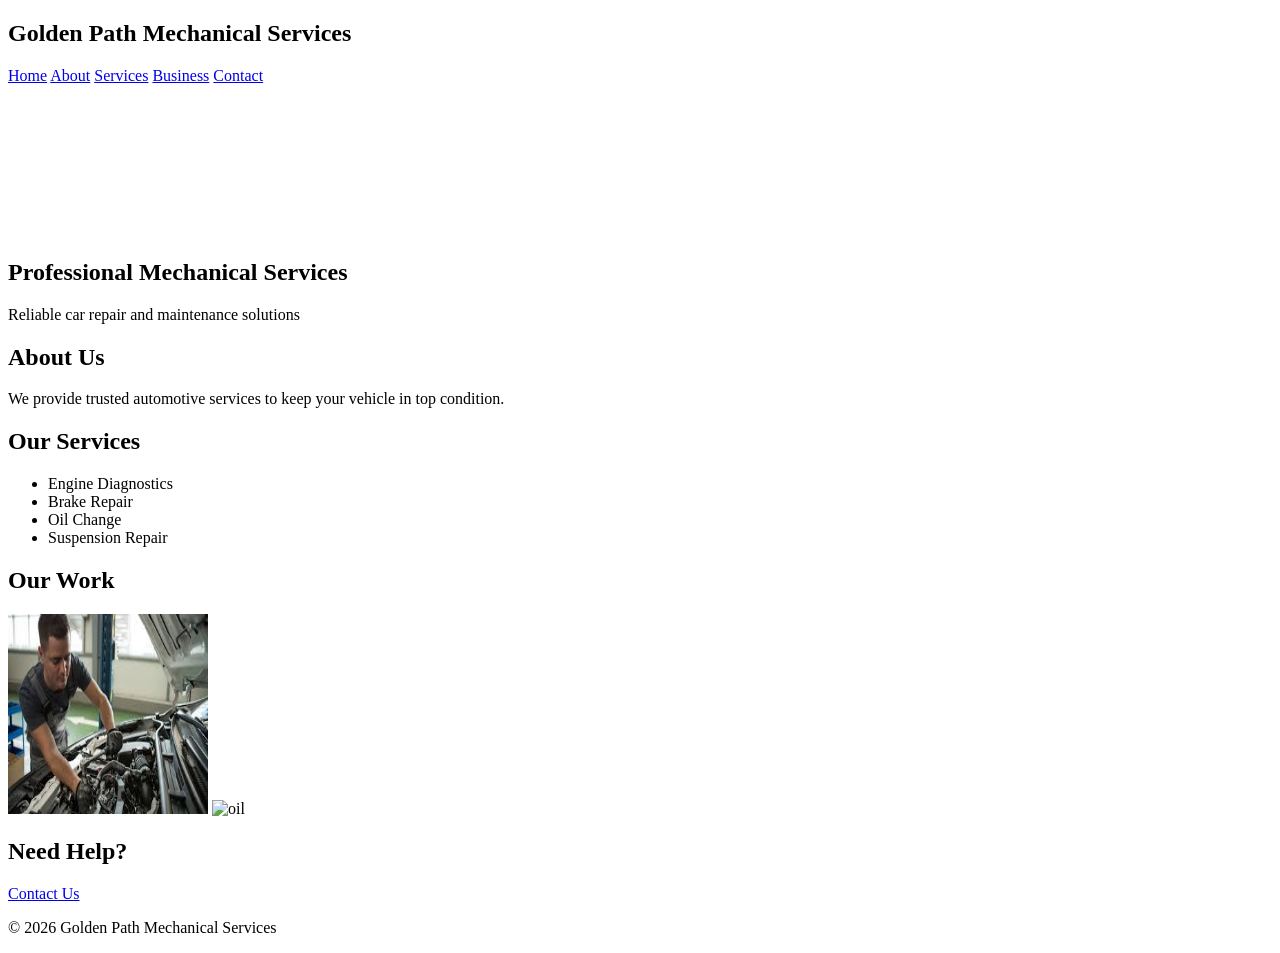
==== index.html @ d8d12067 "Add files via upload" ====
<!DOCTYPE html>
<html lang="en">
<head>
    <meta charset="UTF-8">
    <meta name="viewport" content="width=device-width, initial-scale=1.0">
    <title>Golden Path Mechanical Services</title>
    <link rel="stylesheet" href="style.css">
</head>
<body>

<header class="header">
    <div class="logo-container">
        <h2>Golden Path Mechanical Services</h2>
    </div>
    <nav>
        <a href="index.html">Home</a>
        <a href="about.html">About</a>
        <a href="product.html">Services</a>
        <a href="business.html">Business</a>
        <a href="contact.html">Contact</a>
    </nav>
</header>

<main>
<section class="hero">
    <video autoplay muted loop playsinline class="bg-video">
        <source src="mechanic.mp4" type="video/mp4">
    </video>
    <div class="hero-text">
        <h1>Professional Mechanical Services</h1>
        <p>Reliable car repair and maintenance solutions</p>
    </div>
</section>
<section>

<section>
    <h2>About Us</h2>
    <p>We provide trusted automotive services to keep your vehicle in top condition.</p>
</section>

<section>
    <h2>Our Services</h2>
    <ul>
        <li>Engine Diagnostics</li>
        <li>Brake Repair</li>
        <li>Oil Change</li>
        <li>Suspension Repair</li>
    </ul>
</section>

<section>
    <h2>Our Work</h2>
    <img src="images.jpg"alt="images"width="200"height="200">
    <img src="oil.jpg"alt="oil"width="200"height="200">
</section>

<section>
    <h2>Need Help?</h2>
    <a href="contact.html">Contact Us</a>
</section>

</main>

<footer>
    <p>© 2026 Golden Path Mechanical Services</p>
</footer>
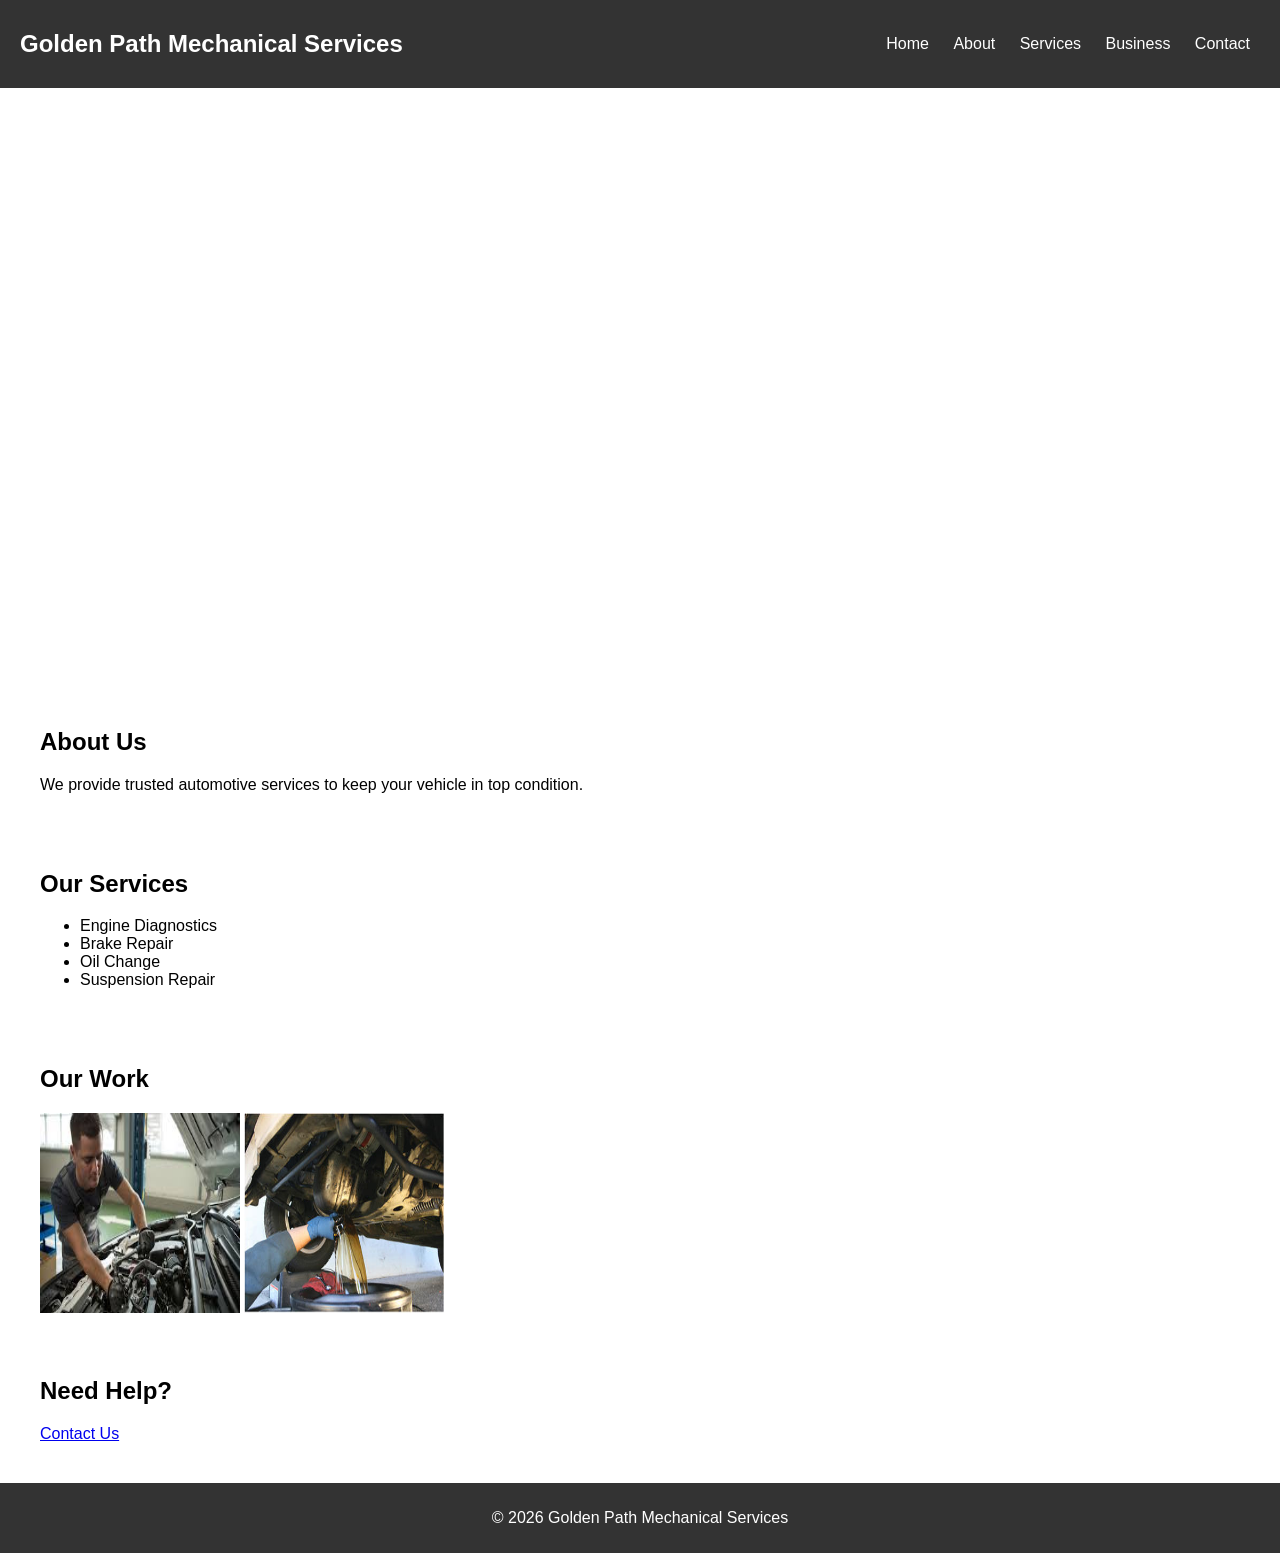
==== commit a5c3733e: "Add files via upload" ====
--- a/index.html
+++ b/index.html
@@ -24,7 +24,7 @@
 <main>
 <section class="hero">
     <video autoplay muted loop playsinline class="bg-video">
-        <source src="mechanic.mp4" type="video/mp4">
+        <source src="ABT.mp4" type="video/mp4">
     </video>
     <div class="hero-text">
         <h1>Professional Mechanical Services</h1>
--- a/style.css
+++ b/style.css
@@ -0,0 +1,61 @@
+body {
+    font-family: Arial;
+    margin: 0;
+}
+
+.header {
+    display: flex;
+    justify-content: space-between;
+    align-items: center;
+    background: #333;
+    color: white;
+    padding: 10px 20px;
+}
+
+.logo-container {
+    display: flex;
+    align-items: center;
+}
+
+.logo {
+    width: 50px;
+    height: 50px;
+    margin-right: 10px;
+    object-fit: cover;
+}
+
+nav a {
+    color: white;
+    margin: 10px;
+    text-decoration: none;
+}
+
+.hero {
+    position: relative;
+    height: 60vh;
+    color: white;
+}
+
+.bg-video {
+    position: absolute;
+    width: 100%;
+    height: 100%;
+    object-fit: cover;
+}
+
+.hero-text {
+    position: relative;
+    z-index: 1;
+    padding: 100px;
+}
+
+section {
+    padding: 20px;
+}
+
+footer {
+    background: #333;
+    color: white;
+    text-align: center;
+    padding: 10px;
+}
